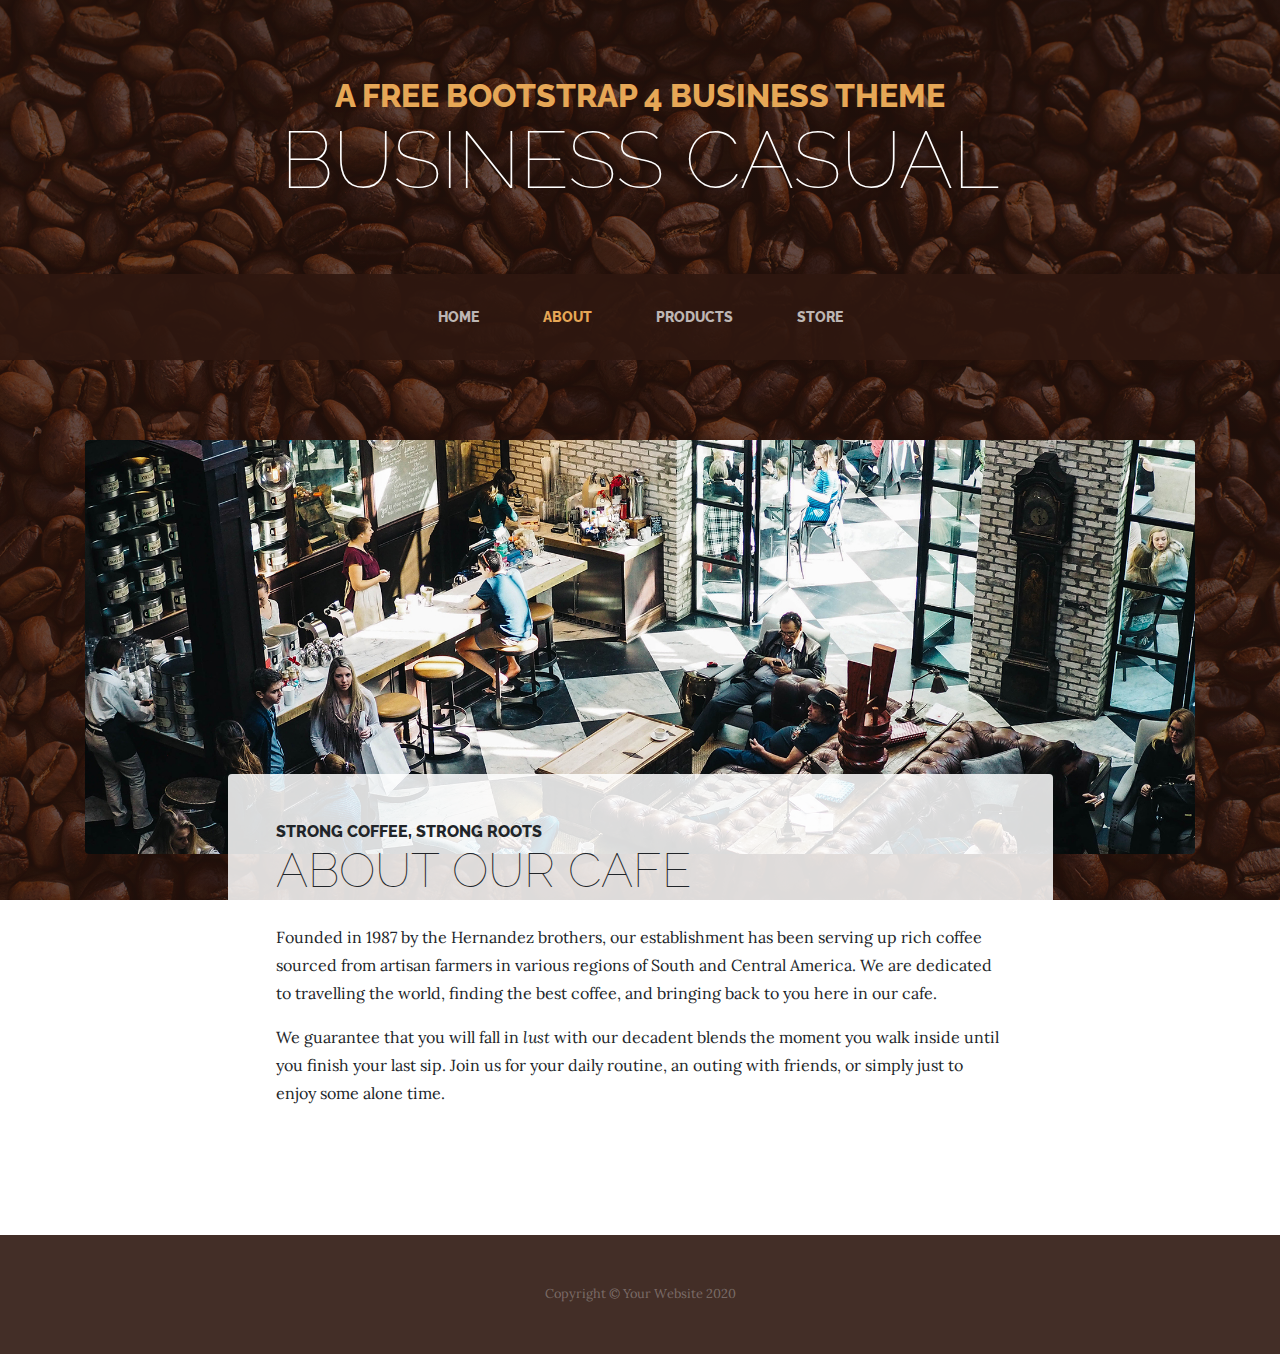
==== about.html @ 13975bbd "first commit" ====
<!DOCTYPE html>
<html lang="en">

<head>

  <meta charset="utf-8">
  <meta name="viewport" content="width=device-width, initial-scale=1, shrink-to-fit=no">
  <meta name="description" content="">
  <meta name="author" content="">

  <title>Business Casual - Start Bootstrap Theme</title>

  <!-- Bootstrap core CSS -->
  <link href="vendor/bootstrap/css/bootstrap.min.css" rel="stylesheet">

  <!-- Custom fonts for this template -->
  <link href="https://fonts.googleapis.com/css?family=Raleway:100,100i,200,200i,300,300i,400,400i,500,500i,600,600i,700,700i,800,800i,900,900i" rel="stylesheet">
  <link href="https://fonts.googleapis.com/css?family=Lora:400,400i,700,700i" rel="stylesheet">

  <!-- Custom styles for this template -->
  <link href="css/business-casual.min.css" rel="stylesheet">

</head>

<body>

  <h1 class="site-heading text-center text-white d-none d-lg-block">
    <span class="site-heading-upper text-primary mb-3">A Free Bootstrap 4 Business Theme</span>
    <span class="site-heading-lower">Business Casual</span>
  </h1>

  <!-- Navigation -->
  <nav class="navbar navbar-expand-lg navbar-dark py-lg-4" id="mainNav">
    <div class="container">
      <a class="navbar-brand text-uppercase text-expanded font-weight-bold d-lg-none" href="#">Start Bootstrap</a>
      <button class="navbar-toggler" type="button" data-toggle="collapse" data-target="#navbarResponsive" aria-controls="navbarResponsive" aria-expanded="false" aria-label="Toggle navigation">
        <span class="navbar-toggler-icon"></span>
      </button>
      <div class="collapse navbar-collapse" id="navbarResponsive">
        <ul class="navbar-nav mx-auto">
          <li class="nav-item px-lg-4">
            <a class="nav-link text-uppercase text-expanded" href="index.html">Home
              <span class="sr-only">(current)</span>
            </a>
          </li>
          <li class="nav-item active px-lg-4">
            <a class="nav-link text-uppercase text-expanded" href="about.html">About</a>
          </li>
          <li class="nav-item px-lg-4">
            <a class="nav-link text-uppercase text-expanded" href="products.html">Products</a>
          </li>
          <li class="nav-item px-lg-4">
            <a class="nav-link text-uppercase text-expanded" href="store.html">Store</a>
          </li>
        </ul>
      </div>
    </div>
  </nav>

  <section class="page-section about-heading">
    <div class="container">
      <img class="img-fluid rounded about-heading-img mb-3 mb-lg-0" src="img/about.jpg" alt="">
      <div class="about-heading-content">
        <div class="row">
          <div class="col-xl-9 col-lg-10 mx-auto">
            <div class="bg-faded rounded p-5">
              <h2 class="section-heading mb-4">
                <span class="section-heading-upper">Strong Coffee, Strong Roots</span>
                <span class="section-heading-lower">About Our Cafe</span>
              </h2>
              <p>Founded in 1987 by the Hernandez brothers, our establishment has been serving up rich coffee sourced from artisan farmers in various regions of South and Central America. We are dedicated to travelling the world, finding the best coffee, and bringing back to you here in our cafe.</p>
              <p class="mb-0">We guarantee that you will fall in <em>lust</em> with our decadent blends the moment you walk inside until you finish your last sip. Join us for your daily routine, an outing with friends, or simply just to enjoy some alone time.</p>
            </div>
          </div>
        </div>
      </div>
    </div>
  </section>

  <footer class="footer text-faded text-center py-5">
    <div class="container">
      <p class="m-0 small">Copyright &copy; Your Website 2020</p>
    </div>
  </footer>

  <!-- Bootstrap core JavaScript -->
  <script src="vendor/jquery/jquery.min.js"></script>
  <script src="vendor/bootstrap/js/bootstrap.bundle.min.js"></script>

</body>

</html>
---- css/business-casual.min.css ----
/*!
 * Start Bootstrap - Business Casual v5.0.11 (https://startbootstrap.com/theme/business-casual)
 * Copyright 2013-2020 Start Bootstrap
 * Licensed under MIT (https://github.com/StartBootstrap/startbootstrap-business-casual/blob/master/LICENSE)
 */body{font-family:Lora;background-image:linear-gradient(rgba(47,23,15,.65),rgba(47,23,15,.65)),url(../img/bg.jpg);background-attachment:fixed;background-position:center;background-size:cover}h1,h2,h3,h4,h5,h6{font-family:Raleway}p{line-height:1.75}.text-faded{color:rgba(255,255,255,.3)}.site-heading{margin-top:5rem;margin-bottom:5rem;text-transform:uppercase;line-height:1;font-family:Raleway}.site-heading .site-heading-upper{display:block;font-size:2rem;font-weight:800}.site-heading .site-heading-lower{font-size:5rem;font-weight:100;line-height:4rem}.page-section{margin-top:5rem;margin-bottom:5rem}.section-heading{text-transform:uppercase}.section-heading .section-heading-upper{display:block;font-size:1rem;font-weight:800}.section-heading .section-heading-lower{display:block;font-size:3rem;font-weight:100}.bg-faded{background-color:rgba(255,255,255,.85)}#mainNav{background-color:rgba(47,23,15,.9);font-family:Raleway}#mainNav .navbar-brand{color:#e6a756}#mainNav .navbar-nav .nav-item .nav-link{color:rgba(255,255,255,.7);font-weight:800}#mainNav .navbar-nav .nav-item.active .nav-link{color:#e6a756}@media (min-width:992px){#mainNav .navbar-nav .nav-item .nav-link{font-size:.9rem}#mainNav .navbar-nav .nav-item .nav-link:hover{color:rgba(255,255,255,.4)}#mainNav .navbar-nav .nav-item.active .nav-link:hover{color:#e6a756}}.btn-xl{font-weight:700;font-size:.8rem;padding-top:1.5rem;padding-bottom:1.5rem;padding-left:2rem;padding-right:2rem}.intro{position:relative}@media (min-width:992px){.intro .intro-img{width:75%;float:right}.intro .intro-text{left:0;width:60%;margin-top:3rem;position:absolute}.intro .intro-text .intro-button{width:100%;left:0;position:absolute;bottom:-2rem}}@media (min-width:1200px){.intro .intro-text{width:45%}}.cta{padding-top:5rem;padding-bottom:5rem;background-color:rgba(230,167,86,.9)}.cta .cta-inner{position:relative;padding:3rem;margin:.5rem;background-color:rgba(255,255,255,.85)}.cta .cta-inner:before{border-radius:.5rem;content:'';position:absolute;top:-.5rem;bottom:-.5rem;left:-.5rem;right:-.5rem;border:.25rem solid rgba(255,255,255,.85);z-index:-1}@media (min-width:992px){.about-heading .about-heading-img{position:relative;z-index:0}.about-heading .about-heading-content{margin-top:-5rem;position:relative;z-index:1}}@media (min-width:992px){.product-item .product-item-title{position:relative;z-index:1;margin-bottom:-3rem}.product-item .product-item-img{position:relative;z-index:0;max-width:60vw}.product-item .product-item-description{position:relative;z-index:1;margin-top:-3rem;max-width:50vw}}.list-hours{font-size:.9rem}.list-hours .list-hours-item{border-bottom:1px solid rgba(230,167,86,.5);padding-bottom:.25rem;margin-bottom:1rem;font-style:italic}.list-hours .list-hours-item.today{font-weight:700;color:#e6a756}@media (min-width:992px){.list-hours{width:50%;font-size:1.1rem}}.address strong{font-size:1.2rem}.footer{background-color:rgba(47,23,15,.9)}.text-primary{color:#e6a756!important}.bg-primary{background-color:#e6a756!important}.btn{box-shadow:0 3px 3px 0 rgba(33,37,41,.1)}.btn-primary{background-color:#e6a756;border-color:#e6a756}.btn-primary:active,.btn-primary:focus,.btn-primary:hover{background-color:#df902a;border-color:#df902a}.font-weight-light{font-weight:100!important}
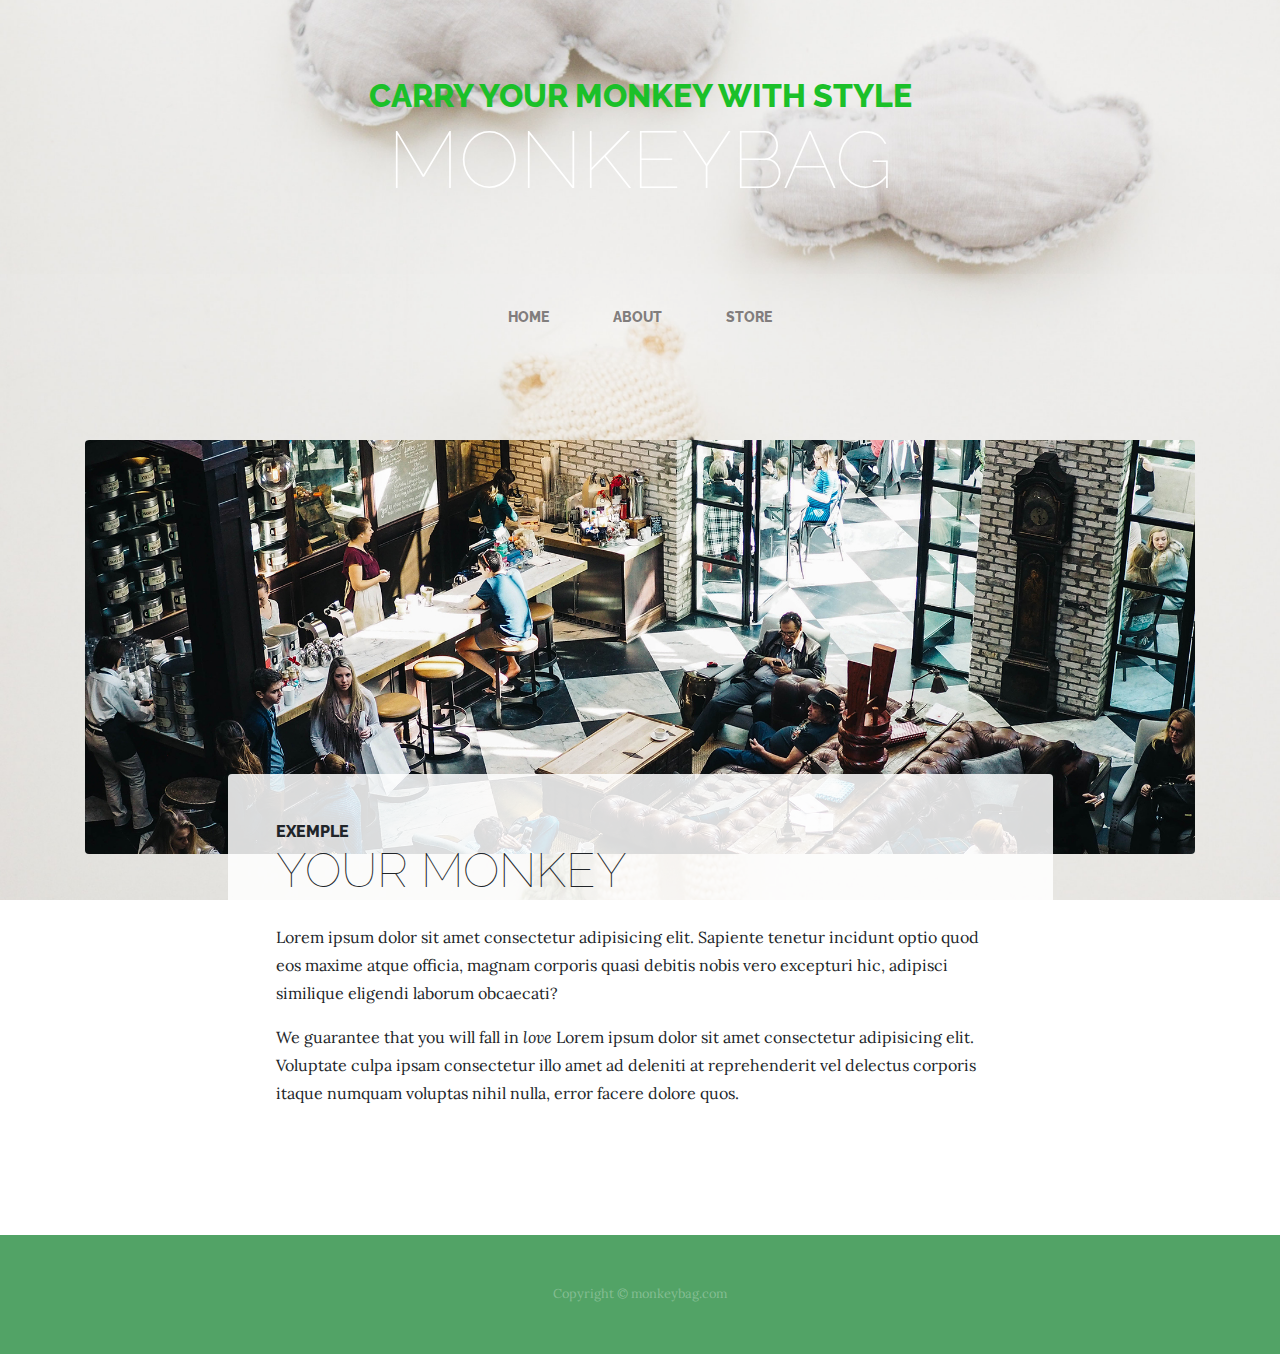
==== commit afc85552: "premiere ebauche finish" ====
--- a/about.html
+++ b/about.html
@@ -8,7 +8,7 @@
   <meta name="description" content="">
   <meta name="author" content="">
 
-  <title>Business Casual - Start Bootstrap Theme</title>
+  <title>MonkeyBag</title>
 
   <!-- Bootstrap core CSS -->
   <link href="vendor/bootstrap/css/bootstrap.min.css" rel="stylesheet">
@@ -25,14 +25,14 @@
 <body>
 
   <h1 class="site-heading text-center text-white d-none d-lg-block">
-    <span class="site-heading-upper text-primary mb-3">A Free Bootstrap 4 Business Theme</span>
-    <span class="site-heading-lower">Business Casual</span>
+    <span class="site-heading-upper text-primary mb-3"> Carry your Monkey with style</span>
+    <span class="site-heading-lower">MonkeyBag</span>
   </h1>
 
   <!-- Navigation -->
   <nav class="navbar navbar-expand-lg navbar-dark py-lg-4" id="mainNav">
     <div class="container">
-      <a class="navbar-brand text-uppercase text-expanded font-weight-bold d-lg-none" href="#">Start Bootstrap</a>
+      <a class="navbar-brand text-uppercase text-expanded font-weight-bold d-lg-none" href="#"></a>
       <button class="navbar-toggler" type="button" data-toggle="collapse" data-target="#navbarResponsive" aria-controls="navbarResponsive" aria-expanded="false" aria-label="Toggle navigation">
         <span class="navbar-toggler-icon"></span>
       </button>
@@ -45,9 +45,6 @@
           </li>
           <li class="nav-item active px-lg-4">
             <a class="nav-link text-uppercase text-expanded" href="about.html">About</a>
-          </li>
-          <li class="nav-item px-lg-4">
-            <a class="nav-link text-uppercase text-expanded" href="products.html">Products</a>
           </li>
           <li class="nav-item px-lg-4">
             <a class="nav-link text-uppercase text-expanded" href="store.html">Store</a>
@@ -65,11 +62,11 @@
           <div class="col-xl-9 col-lg-10 mx-auto">
             <div class="bg-faded rounded p-5">
               <h2 class="section-heading mb-4">
-                <span class="section-heading-upper">Strong Coffee, Strong Roots</span>
-                <span class="section-heading-lower">About Our Cafe</span>
+                <span class="section-heading-upper">Exemple</span>
+                <span class="section-heading-lower">Your Monkey</span>
               </h2>
-              <p>Founded in 1987 by the Hernandez brothers, our establishment has been serving up rich coffee sourced from artisan farmers in various regions of South and Central America. We are dedicated to travelling the world, finding the best coffee, and bringing back to you here in our cafe.</p>
-              <p class="mb-0">We guarantee that you will fall in <em>lust</em> with our decadent blends the moment you walk inside until you finish your last sip. Join us for your daily routine, an outing with friends, or simply just to enjoy some alone time.</p>
+              <p>Lorem ipsum dolor sit amet consectetur adipisicing elit. Sapiente tenetur incidunt optio quod eos maxime atque officia, magnam corporis quasi debitis nobis vero excepturi hic, adipisci similique eligendi laborum obcaecati?</p>
+              <p class="mb-0">We guarantee that you will fall in <em>love</em> Lorem ipsum dolor sit amet consectetur adipisicing elit. Voluptate culpa ipsam consectetur illo amet ad deleniti at reprehenderit vel delectus corporis itaque numquam voluptas nihil nulla, error facere dolore quos.</p>
             </div>
           </div>
         </div>
@@ -79,7 +76,7 @@
 
   <footer class="footer text-faded text-center py-5">
     <div class="container">
-      <p class="m-0 small">Copyright &copy; Your Website 2020</p>
+      <p class="m-0 small">Copyright &copy; monkeybag.com</p>
     </div>
   </footer>
 
--- a/css/business-casual.min.css
+++ b/css/business-casual.min.css
@@ -2,4 +2,4 @@
  * Start Bootstrap - Business Casual v5.0.11 (https://startbootstrap.com/theme/business-casual)
  * Copyright 2013-2020 Start Bootstrap
  * Licensed under MIT (https://github.com/StartBootstrap/startbootstrap-business-casual/blob/master/LICENSE)
- */body{font-family:Lora;background-image:linear-gradient(rgba(47,23,15,.65),rgba(47,23,15,.65)),url(../img/bg.jpg);background-attachment:fixed;background-position:center;background-size:cover}h1,h2,h3,h4,h5,h6{font-family:Raleway}p{line-height:1.75}.text-faded{color:rgba(255,255,255,.3)}.site-heading{margin-top:5rem;margin-bottom:5rem;text-transform:uppercase;line-height:1;font-family:Raleway}.site-heading .site-heading-upper{display:block;font-size:2rem;font-weight:800}.site-heading .site-heading-lower{font-size:5rem;font-weight:100;line-height:4rem}.page-section{margin-top:5rem;margin-bottom:5rem}.section-heading{text-transform:uppercase}.section-heading .section-heading-upper{display:block;font-size:1rem;font-weight:800}.section-heading .section-heading-lower{display:block;font-size:3rem;font-weight:100}.bg-faded{background-color:rgba(255,255,255,.85)}#mainNav{background-color:rgba(47,23,15,.9);font-family:Raleway}#mainNav .navbar-brand{color:#e6a756}#mainNav .navbar-nav .nav-item .nav-link{color:rgba(255,255,255,.7);font-weight:800}#mainNav .navbar-nav .nav-item.active .nav-link{color:#e6a756}@media (min-width:992px){#mainNav .navbar-nav .nav-item .nav-link{font-size:.9rem}#mainNav .navbar-nav .nav-item .nav-link:hover{color:rgba(255,255,255,.4)}#mainNav .navbar-nav .nav-item.active .nav-link:hover{color:#e6a756}}.btn-xl{font-weight:700;font-size:.8rem;padding-top:1.5rem;padding-bottom:1.5rem;padding-left:2rem;padding-right:2rem}.intro{position:relative}@media (min-width:992px){.intro .intro-img{width:75%;float:right}.intro .intro-text{left:0;width:60%;margin-top:3rem;position:absolute}.intro .intro-text .intro-button{width:100%;left:0;position:absolute;bottom:-2rem}}@media (min-width:1200px){.intro .intro-text{width:45%}}.cta{padding-top:5rem;padding-bottom:5rem;background-color:rgba(230,167,86,.9)}.cta .cta-inner{position:relative;padding:3rem;margin:.5rem;background-color:rgba(255,255,255,.85)}.cta .cta-inner:before{border-radius:.5rem;content:'';position:absolute;top:-.5rem;bottom:-.5rem;left:-.5rem;right:-.5rem;border:.25rem solid rgba(255,255,255,.85);z-index:-1}@media (min-width:992px){.about-heading .about-heading-img{position:relative;z-index:0}.about-heading .about-heading-content{margin-top:-5rem;position:relative;z-index:1}}@media (min-width:992px){.product-item .product-item-title{position:relative;z-index:1;margin-bottom:-3rem}.product-item .product-item-img{position:relative;z-index:0;max-width:60vw}.product-item .product-item-description{position:relative;z-index:1;margin-top:-3rem;max-width:50vw}}.list-hours{font-size:.9rem}.list-hours .list-hours-item{border-bottom:1px solid rgba(230,167,86,.5);padding-bottom:.25rem;margin-bottom:1rem;font-style:italic}.list-hours .list-hours-item.today{font-weight:700;color:#e6a756}@media (min-width:992px){.list-hours{width:50%;font-size:1.1rem}}.address strong{font-size:1.2rem}.footer{background-color:rgba(47,23,15,.9)}.text-primary{color:#e6a756!important}.bg-primary{background-color:#e6a756!important}.btn{box-shadow:0 3px 3px 0 rgba(33,37,41,.1)}.btn-primary{background-color:#e6a756;border-color:#e6a756}.btn-primary:active,.btn-primary:focus,.btn-primary:hover{background-color:#df902a;border-color:#df902a}.font-weight-light{font-weight:100!important}+ */body{font-family:Lora;background-image:url(../img/background1.jpg);background-attachment:fixed;background-position:center;background-size:cover}h1,h2,h3,h4,h5,h6{font-family:Raleway}p{line-height:1.75}.text-faded{color:rgba(255,255,255,.3)}.site-heading{margin-top:5rem;margin-bottom:5rem;text-transform:uppercase;line-height:1;font-family:Raleway}.site-heading .site-heading-upper{display:block;font-size:2rem;font-weight:800}.site-heading .site-heading-lower{font-size:5rem;font-weight:100;line-height:4rem}.page-section{margin-top:5rem;margin-bottom:5rem}.section-heading{text-transform:uppercase}.section-heading .section-heading-upper{display:block;font-size:1rem;font-weight:800}.section-heading .section-heading-lower{display:block;font-size:3rem;font-weight:100}.bg-faded{background-color:rgba(255,255,255,.85)}#mainNav{background-color: rgba(247, 243, 242, 0.11);font-family:Raleway}#mainNav .navbar-brand{color:#1bc029}#mainNav .navbar-nav .nav-item .nav-link{color:rgba(109, 105, 105, 0.856);font-weight:800}#mainNav .navbar-nav .nav-item.active .nav-link{color:rgba(109, 105, 105, 0.856)}@media (min-width:992px){#mainNav .navbar-nav .nav-item .nav-link{font-size:.9rem}#mainNav .navbar-nav .nav-item .nav-link:hover{color:#1bc029}#mainNav .navbar-nav .nav-item.active .nav-link:hover{color:#1bc029}}.btn-xl{font-weight:700;font-size:.8rem;padding-top:1.5rem;padding-bottom:1.5rem;padding-left:2rem;padding-right:2rem}.intro{position:relative}@media (min-width:992px){.intro .intro-img{width:75%;float:right}.intro .intro-text{left:0;width:60%;margin-top:3rem;position:absolute}.intro .intro-text .intro-button{width:100%;left:0;position:absolute;bottom:-2rem}}@media (min-width:1200px){.intro .intro-text{width:45%}}.cta{padding-top:5rem;padding-bottom:5rem;background-color:rgba(60, 197, 83, 0.9)}.cta .cta-inner{position:relative;padding:3rem;margin:.5rem;background-color:rgba(255,255,255,.85)}.cta .cta-inner:before{border-radius:.5rem;content:'';position:absolute;top:-.5rem;bottom:-.5rem;left:-.5rem;right:-.5rem;border:.25rem solid rgba(255,255,255,.85);z-index:-1}@media (min-width:992px){.about-heading .about-heading-img{position:relative;z-index:0}.about-heading .about-heading-content{margin-top:-5rem;position:relative;z-index:1}}@media (min-width:992px){.product-item .product-item-title{position:relative;z-index:1;margin-bottom:-3rem}.product-item .product-item-img{position:relative;z-index:0;max-width:60vw}.product-item .product-item-description{position:relative;z-index:1;margin-top:-3rem;max-width:50vw}}.list-hours{font-size:.9rem}.list-hours .list-hours-item{border-bottom:1px solid rgba(68, 182, 87, 0.5);padding-bottom:.25rem;margin-bottom:1rem;font-style:italic}.list-hours .list-hours-item.today{font-weight:700;color:#1bc029}@media (min-width:992px){.list-hours{width:50%;font-size:1.1rem}}.address strong{font-size:1.2rem}.footer{background-color:rgba(62, 153, 85, 0.897)}.text-primary{color:#1bc029!important}.bg-primary{background-color:#1bc029!important}.btn{box-shadow:0 3px 3px 0 rgba(41, 33, 33, 0.1)}.btn-primary{background-color:#62e656;border-color:#56e65d}.btn-primary:active,.btn-primary:focus,.btn-primary:hover{background-color:#62e656;border-color:#56e65d}.font-weight-light{font-weight:100!important}